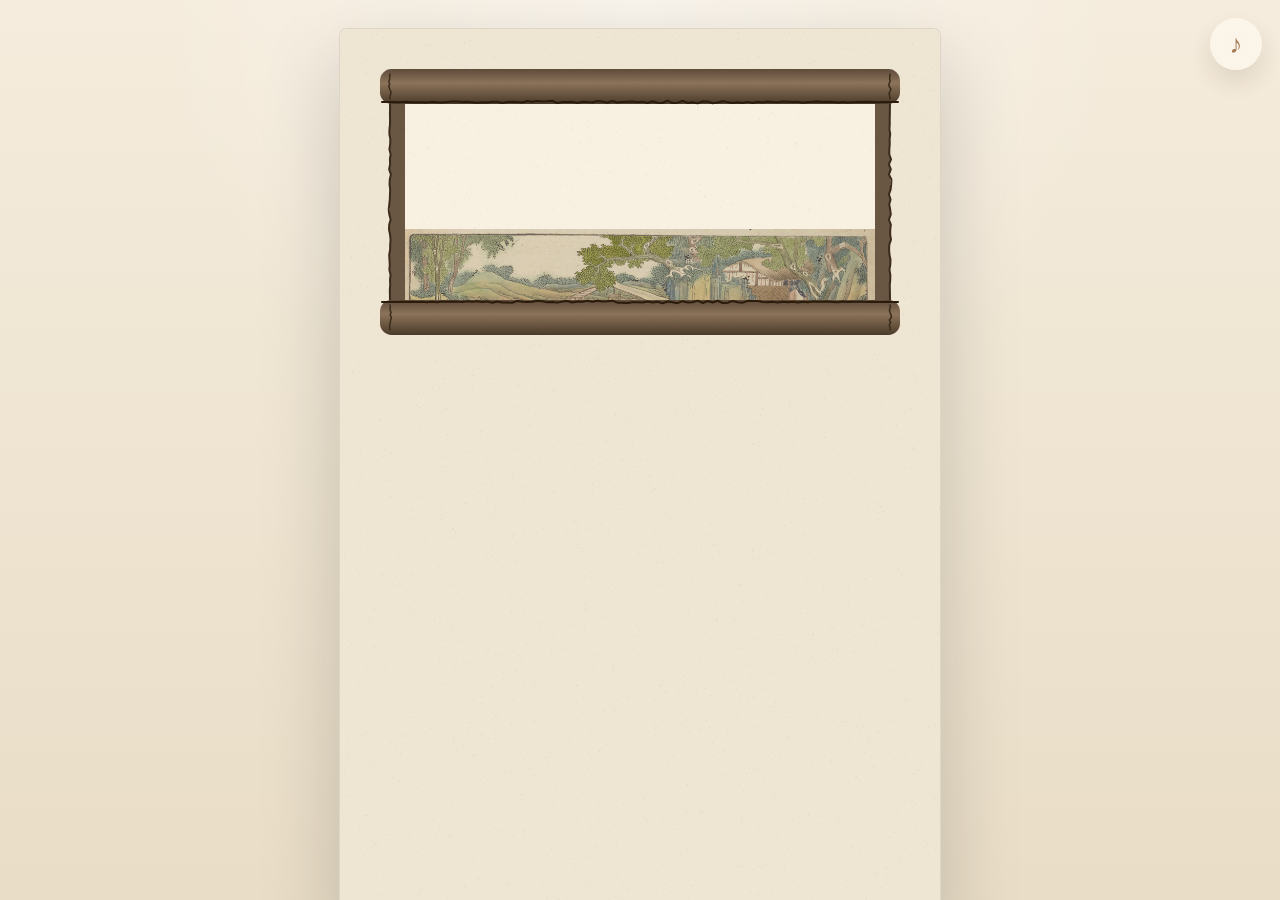
==== index.html @ a5d350be "init" ====
<!DOCTYPE html>
<html lang="zh-CN">
<head>
  <meta charset="UTF-8">
  <meta name="viewport" content="width=device-width, initial-scale=1.0, viewport-fit=cover">
  <title>曲辕犁春耕小戏</title>
  <style>
    * { box-sizing: border-box; }
    html, body { margin: 0; height: 100%; }
    body {
      overflow: hidden;
      background: linear-gradient(180deg, #f5ecdd 0%, #e8dcc5 100%);
      font-family: "Noto Serif SC", "Songti SC", "STSong", serif;
    }
    .loading-shell {
      position: fixed;
      inset: 0;
      background: #efe5d3;
      z-index: 2;
      transition: opacity .45s ease, visibility .45s ease;
    }
    .loading-shell.hidden {
      opacity: 0;
      visibility: hidden;
      pointer-events: none;
    }
    .loading-frame {
      width: 100%;
      height: 100%;
      border: 0;
      display: block;
      background: #efe5d3;
    }
    .app-frame {
      position: fixed;
      inset: 0;
      width: 100%;
      height: 100%;
      border: 0;
      display: block;
      background: #f5ecdd;
    }
    .music-toggle {
      position: fixed;
      top: 18px;
      right: 18px;
      z-index: 4;
      width: 52px;
      height: 52px;
      border: 0;
      border-radius: 999px;
      background: rgba(255, 249, 239, 0.88);
      box-shadow: 0 12px 24px rgba(82, 52, 24, 0.16);
      color: #8a592d;
      display: flex;
      align-items: center;
      justify-content: center;
      cursor: pointer;
      backdrop-filter: blur(6px);
      transition: transform .18s ease, opacity .18s ease;
    }
    .music-toggle:hover {
      transform: translateY(-1px);
    }
    .music-toggle.is-playing .music-icon {
      animation: spinNote 3.2s linear infinite;
    }
    .music-toggle.is-paused {
      opacity: 0.76;
    }
    .music-icon {
      font-size: 26px;
      line-height: 1;
      display: inline-flex;
      transform-origin: center;
    }
    @keyframes spinNote {
      from { transform: rotate(0deg); }
      to { transform: rotate(360deg); }
    }
  </style>
</head>
<body>
  <div id="loadingShell" class="loading-shell">
    <iframe class="loading-frame" src="./assets/画卷.html" title="加载页"></iframe>
  </div>

  <audio id="bgmAudio" src="./bgm.mp3" loop preload="auto"></audio>
  <button id="musicToggle" class="music-toggle is-paused" type="button" aria-label="播放背景音乐" title="播放背景音乐">
    <span class="music-icon">♪</span>
  </button>
  <iframe class="app-frame" src="./app.html" title="主页面"></iframe>

  <script>
    const loadingShell = document.getElementById("loadingShell");
    const bgmAudio = document.getElementById("bgmAudio");
    const musicToggle = document.getElementById("musicToggle");
    let hasStartedBgm = false;

    function syncMusicUi() {
      const playing = !bgmAudio.paused;
      musicToggle.classList.toggle("is-playing", playing);
      musicToggle.classList.toggle("is-paused", !playing);
      musicToggle.setAttribute("aria-label", playing ? "暂停背景音乐" : "播放背景音乐");
      musicToggle.title = playing ? "暂停背景音乐" : "播放背景音乐";
    }

    async function playBgm() {
      try {
        bgmAudio.volume = 0.5;
        await bgmAudio.play();
        hasStartedBgm = true;
      } catch (error) {
      }
      syncMusicUi();
    }

    window.addEventListener("message", (event) => {
      if (event.data && event.data.type === "enter-app") {
        loadingShell.classList.add("hidden");
        playBgm();
      }
    });

    musicToggle.addEventListener("click", async () => {
      if (bgmAudio.paused) {
        await playBgm();
      } else {
        bgmAudio.pause();
        syncMusicUi();
      }
    });

    bgmAudio.addEventListener("play", syncMusicUi);
    bgmAudio.addEventListener("pause", syncMusicUi);
    syncMusicUi();
  </script>
</body>
</html>
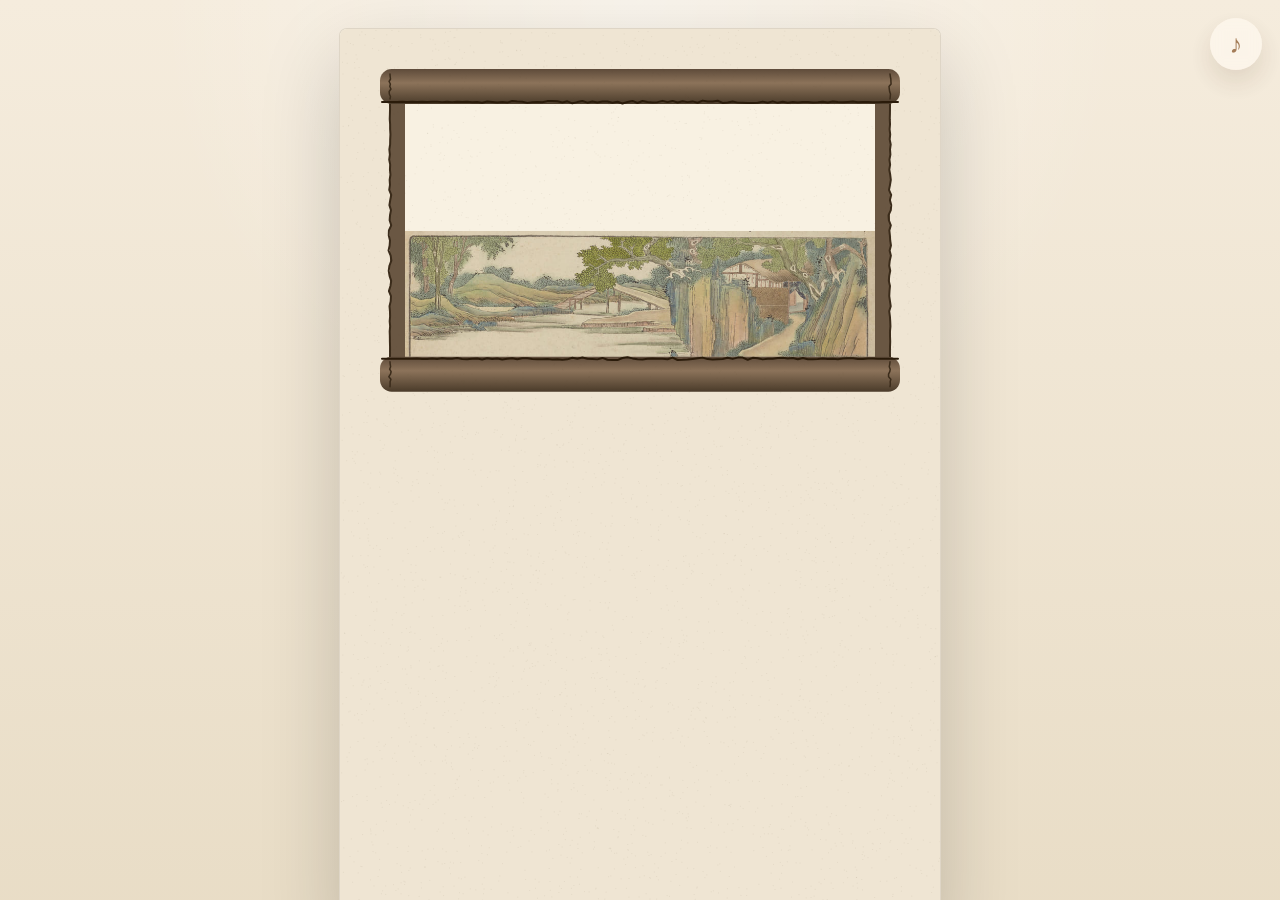
==== commit 02e8ba8d: "init" ====
--- a/index.html
+++ b/index.html
@@ -3,7 +3,7 @@
 <head>
   <meta charset="UTF-8">
   <meta name="viewport" content="width=device-width, initial-scale=1.0, viewport-fit=cover">
-  <title>曲辕犁春耕小戏</title>
+  <title>我在画里种良田</title>
   <style>
     * { box-sizing: border-box; }
     html, body { margin: 0; height: 100%; }
